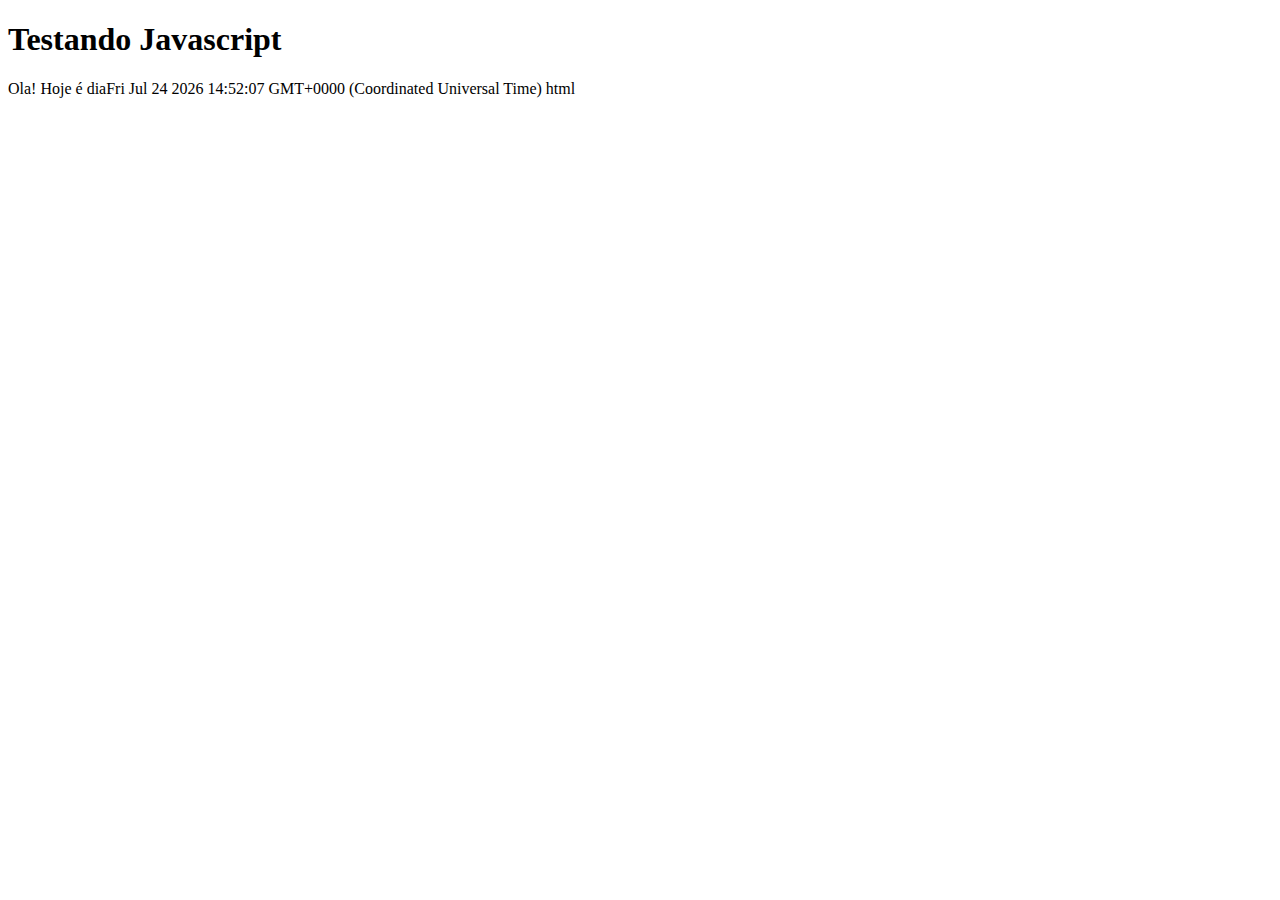
==== projeto-glass-html5/testejs01.html @ b1e320a6 "Introdução ao Javascript" ====
<!DOCTYPE html>
<html lang="pt-br">
    <head>
        <title>Teste Javascript</title>
        <meta charset="utf-8"/>
    </head>
<body>
        <h1>Testando Javascript</h1>
        <script>
            document.write("Ola! Hoje é dia" +Date());
        </script>
</body>
</html>
html
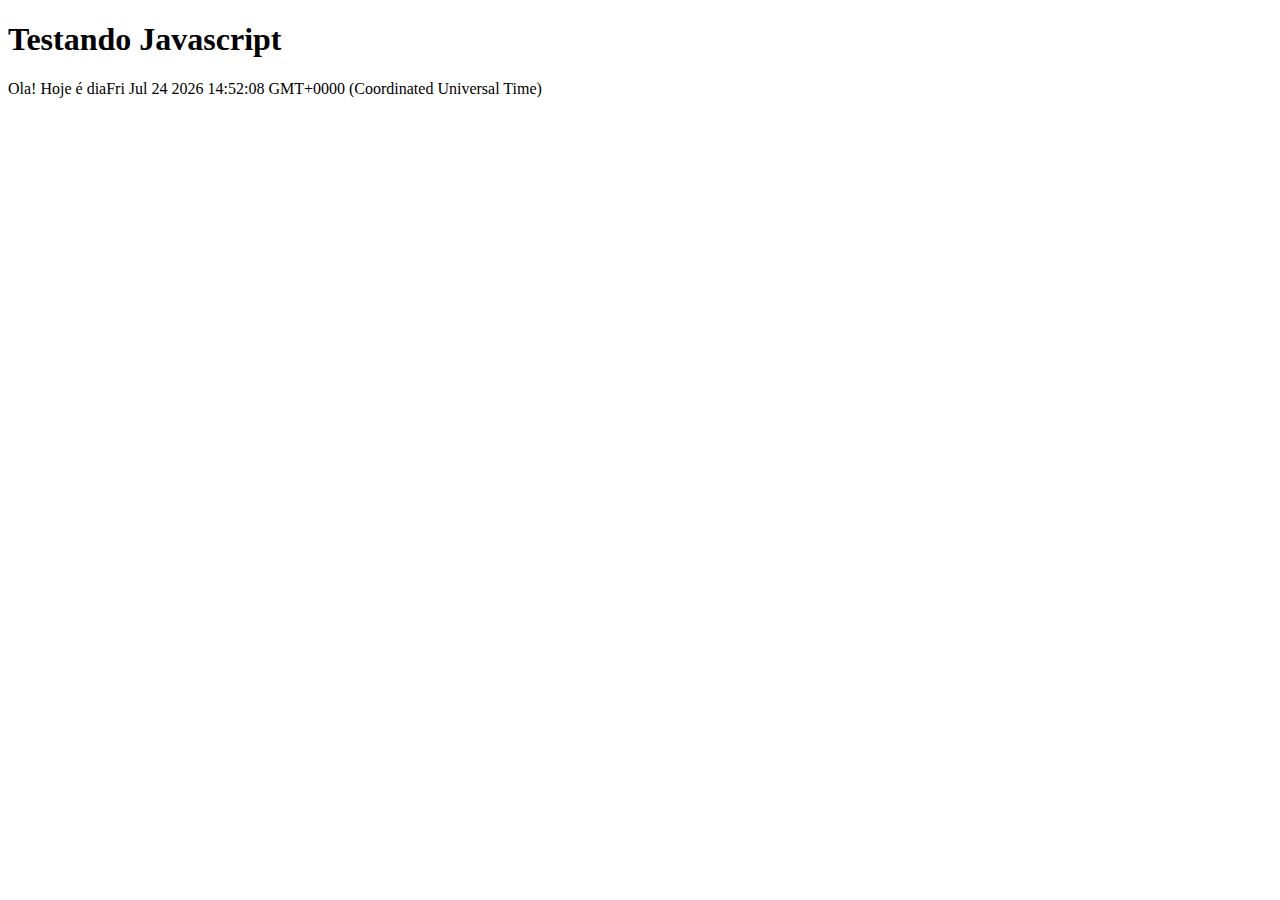
==== commit 639373b8: "Atualizando paginas e utilizando Javascript" ====
--- a/projeto-glass-html5/testejs01.html
+++ b/projeto-glass-html5/testejs01.html
@@ -7,8 +7,7 @@
 <body>
         <h1>Testando Javascript</h1>
         <script>
-            document.write("Ola! Hoje é dia" +Date());
+            document.write("Ola! Hoje é dia" + Date());
         </script>
 </body>
 </html>
-html
